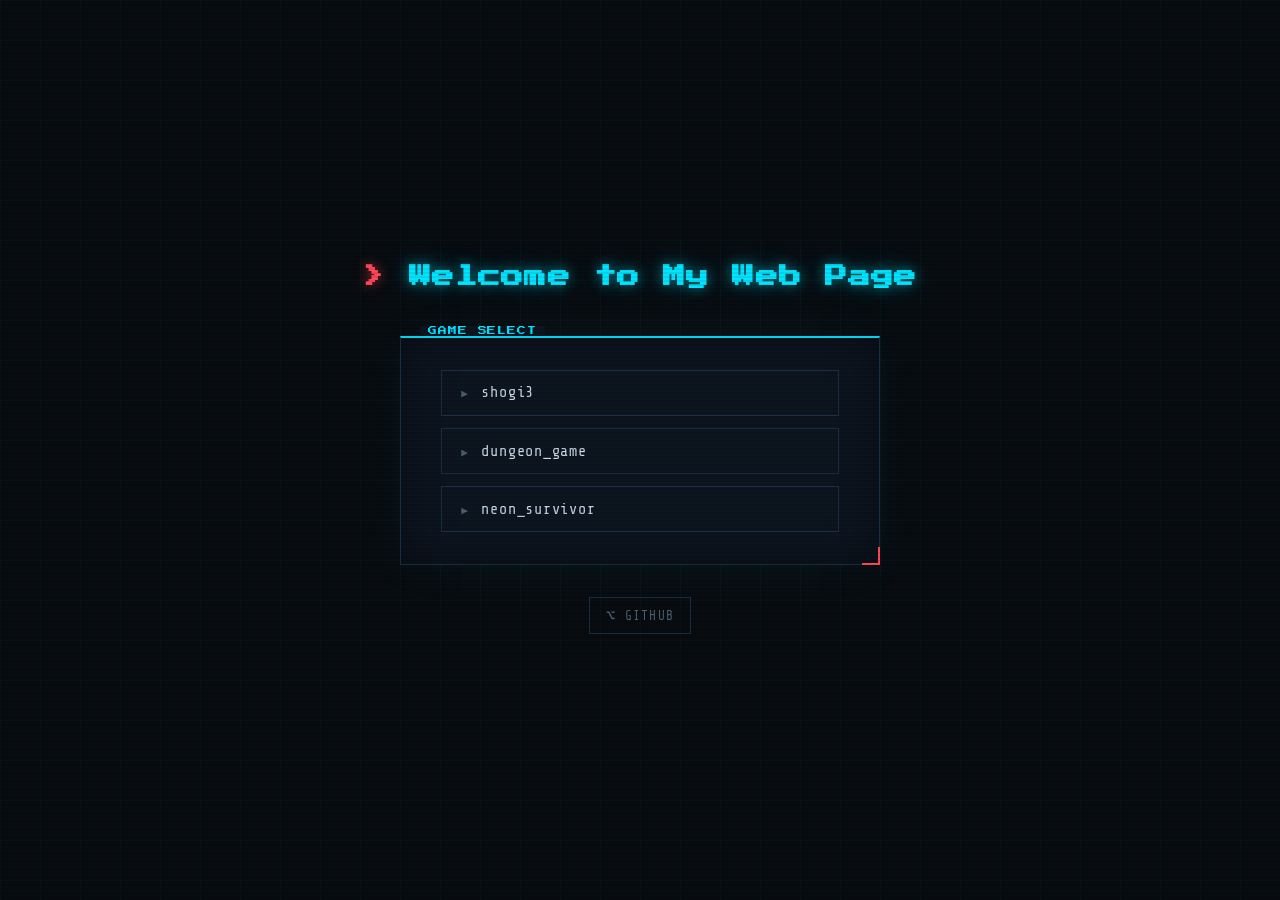
==== index.html @ a976bf85 "pagesにスタイル追加" ====
<html>

<head>
  <title>My Web Page</title>
  <link rel="preconnect" href="https://fonts.googleapis.com">
  <link href="https://fonts.googleapis.com/css2?family=Press+Start+2P&family=Share+Tech+Mono&display=swap" rel="stylesheet">
  <style>
    :root {
      --bg: #080c10;
      --surface: #0d1520;
      --border: #1a2f45;
      --accent: #00e5ff;
      --accent2: #ff4757;
      --text: #c8d8e8;
      --dim: #4a6070;
      --glow: 0 0 12px rgba(0, 229, 255, 0.5);
    }

    * {
      margin: 0;
      padding: 0;
      box-sizing: border-box;
    }

    body {
      background-color: var(--bg);
      background-image:
        linear-gradient(rgba(0, 229, 255, 0.03) 1px, transparent 1px),
        linear-gradient(90deg, rgba(0, 229, 255, 0.03) 1px, transparent 1px);
      background-size: 40px 40px;
      color: var(--text);
      font-family: 'Share Tech Mono', monospace;
      min-height: 100vh;
      display: flex;
      flex-direction: column;
      align-items: center;
      justify-content: center;
      padding: 2rem;
    }

    /* Scanline overlay */
    body::before {
      content: '';
      position: fixed;
      inset: 0;
      background: repeating-linear-gradient(
        0deg,
        transparent,
        transparent 2px,
        rgba(0, 0, 0, 0.08) 2px,
        rgba(0, 0, 0, 0.08) 4px
      );
      pointer-events: none;
      z-index: 100;
    }

    h1 {
      font-family: 'Press Start 2P', monospace;
      font-size: clamp(0.9rem, 3vw, 1.4rem);
      color: var(--accent);
      text-shadow: var(--glow), 0 0 30px rgba(0, 229, 255, 0.3);
      letter-spacing: 0.05em;
      margin-bottom: 3rem;
      text-align: center;
      animation: flicker 6s infinite;
    }

    h1::before {
      content: '> ';
      color: var(--accent2);
      text-shadow: 0 0 12px rgba(255, 71, 87, 0.6);
    }

    @keyframes flicker {
      0%, 95%, 100% { opacity: 1; }
      96% { opacity: 0.7; }
      97% { opacity: 1; }
      98% { opacity: 0.85; }
    }

    div {
      background: var(--surface);
      border: 1px solid var(--border);
      border-top: 2px solid var(--accent);
      padding: 2rem 2.5rem;
      width: 100%;
      max-width: 480px;
      position: relative;
      box-shadow: 0 0 40px rgba(0, 229, 255, 0.06), inset 0 0 40px rgba(0, 0, 0, 0.4);
    }

    div::before {
      content: 'GAME SELECT';
      position: absolute;
      top: -0.75rem;
      left: 1.2rem;
      background: var(--surface);
      padding: 0 0.5rem;
      font-family: 'Press Start 2P', monospace;
      font-size: 0.55rem;
      color: var(--accent);
      letter-spacing: 0.1em;
    }

    ul {
      list-style: none;
      display: flex;
      flex-direction: column;
      gap: 0.75rem;
    }

    li {
      border: 1px solid var(--border);
      transition: border-color 0.2s, background 0.2s;
    }

    li:hover {
      border-color: var(--accent);
      background: rgba(0, 229, 255, 0.05);
    }

    li a {
      display: block;
      padding: 0.85rem 1.2rem;
      color: var(--text);
      text-decoration: none;
      font-size: 0.95rem;
      letter-spacing: 0.05em;
      transition: color 0.2s, text-shadow 0.2s;
      position: relative;
    }

    li a::before {
      content: '▶';
      color: var(--dim);
      margin-right: 0.8rem;
      font-size: 0.7rem;
      transition: color 0.2s, margin-right 0.2s;
    }

    li:hover a {
      color: var(--accent);
      text-shadow: 0 0 8px rgba(0, 229, 255, 0.5);
    }

    li:hover a::before {
      color: var(--accent2);
      margin-right: 1rem;
    }

    /* GitHub link */
    body > a {
      display: inline-flex;
      align-items: center;
      gap: 0.5rem;
      margin-top: 2rem;
      color: var(--dim);
      text-decoration: none;
      font-size: 0.8rem;
      letter-spacing: 0.1em;
      border: 1px solid var(--border);
      padding: 0.5rem 1rem;
      transition: color 0.2s, border-color 0.2s;
    }

    body > a::before {
      content: '⌥';
      font-size: 1rem;
    }

    body > a:hover {
      color: var(--accent);
      border-color: var(--accent);
      text-shadow: 0 0 8px rgba(0, 229, 255, 0.4);
    }

    /* Corner decorations */
    div::after {
      content: '';
      position: absolute;
      bottom: -1px;
      right: -1px;
      width: 16px;
      height: 16px;
      border-bottom: 2px solid var(--accent2);
      border-right: 2px solid var(--accent2);
    }
  </style>
</head>

<body>
  <h1>Welcome to My Web Page</h1>
  <div>
    <ul>
      <li><a href="shogi3.html">shogi3</a></li>
      <li><a href="dungeon_game.html">dungeon_game</a></li>
      <li><a href="neon_survivor">neon_survivor</a></li>
    </ul>
  </div>
  <a href="https://github.com/sphosino/claude_vibe_cording/">GITHUB</a>
</body>
</html>
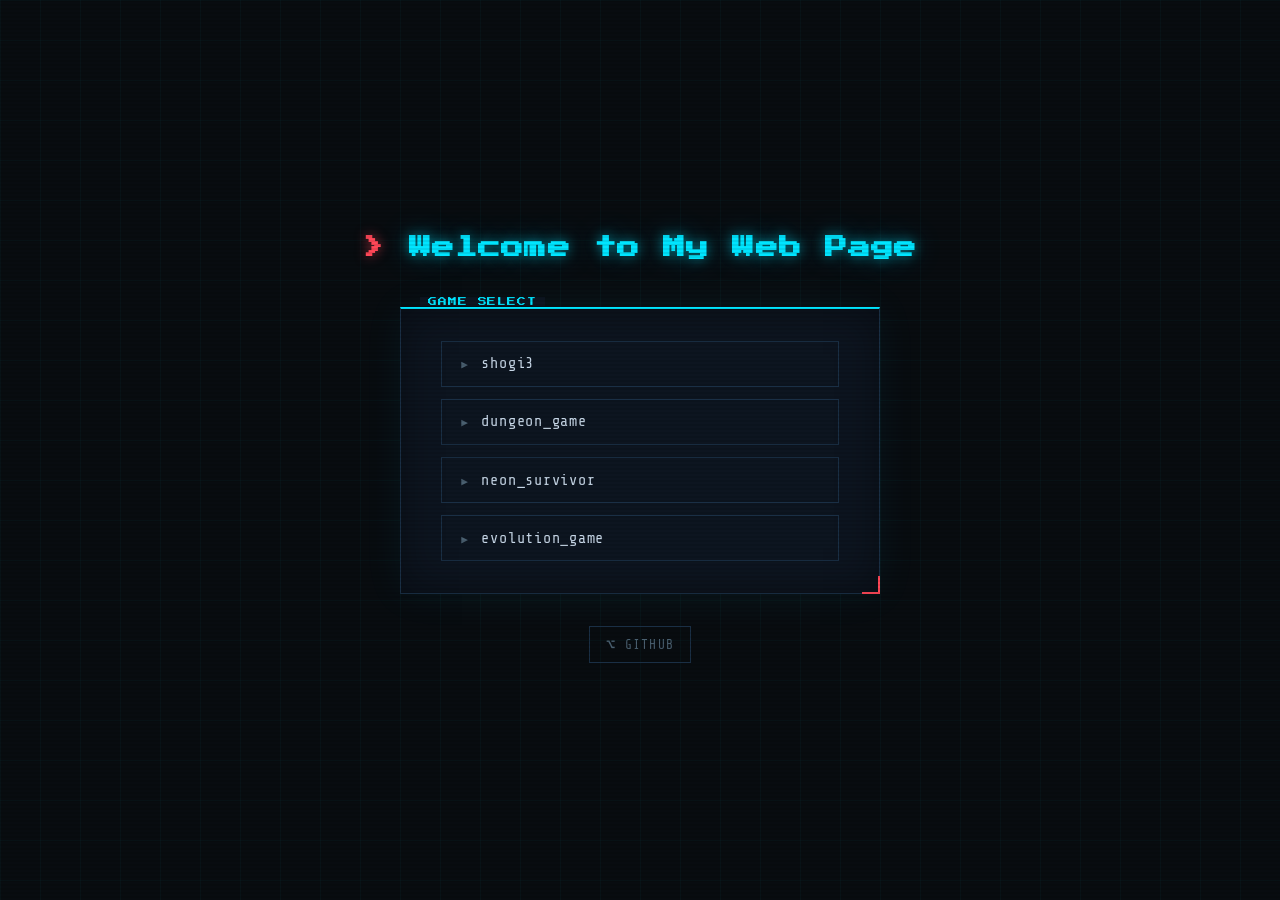
==== commit a0e36579: "Evolution_game追加" ====
--- a/index.html
+++ b/index.html
@@ -1,6 +1,8 @@
 <html>
 
 <head>
+  <meta charset="UTF-8">
+  <meta name="viewport" content="width=device-width, initial-scale=1.0">
   <title>My Web Page</title>
   <link rel="preconnect" href="https://fonts.googleapis.com">
   <link href="https://fonts.googleapis.com/css2?family=Press+Start+2P&family=Share+Tech+Mono&display=swap" rel="stylesheet">
@@ -174,6 +176,60 @@
       text-shadow: 0 0 8px rgba(0, 229, 255, 0.4);
     }
 
+    /* Mobile tap state (hover doesn't work on touch) */
+    @media (hover: none) {
+      li:active {
+        border-color: var(--accent);
+        background: rgba(0, 229, 255, 0.08);
+      }
+      li:active a {
+        color: var(--accent);
+        text-shadow: 0 0 8px rgba(0, 229, 255, 0.5);
+      }
+      li:active a::before {
+        color: var(--accent2);
+        margin-right: 1rem;
+      }
+      body > a:active {
+        color: var(--accent);
+        border-color: var(--accent);
+      }
+    }
+
+    /* Smartphone */
+    @media (max-width: 480px) {
+      body {
+        padding: 1.5rem 1rem;
+        justify-content: flex-start;
+        padding-top: 3rem;
+      }
+
+      h1 {
+        font-size: clamp(0.65rem, 4.5vw, 0.95rem);
+        margin-bottom: 2rem;
+        line-height: 1.8;
+      }
+
+      div {
+        padding: 1.75rem 1.25rem;
+      }
+
+      li a {
+        padding: 1rem 1rem;
+        font-size: 1rem;
+      }
+
+      ul {
+        gap: 0.6rem;
+      }
+
+      body > a {
+        font-size: 0.75rem;
+        padding: 0.6rem 1.1rem;
+        margin-top: 1.5rem;
+      }
+    }
+
     /* Corner decorations */
     div::after {
       content: '';
@@ -194,7 +250,8 @@
     <ul>
       <li><a href="shogi3.html">shogi3</a></li>
       <li><a href="dungeon_game.html">dungeon_game</a></li>
-      <li><a href="neon_survivor">neon_survivor</a></li>
+      <li><a href="neon_survivor.html">neon_survivor</a></li>
+      <li><a href="evolution_game.html">evolution_game</a></li>
     </ul>
   </div>
   <a href="https://github.com/sphosino/claude_vibe_cording/">GITHUB</a>
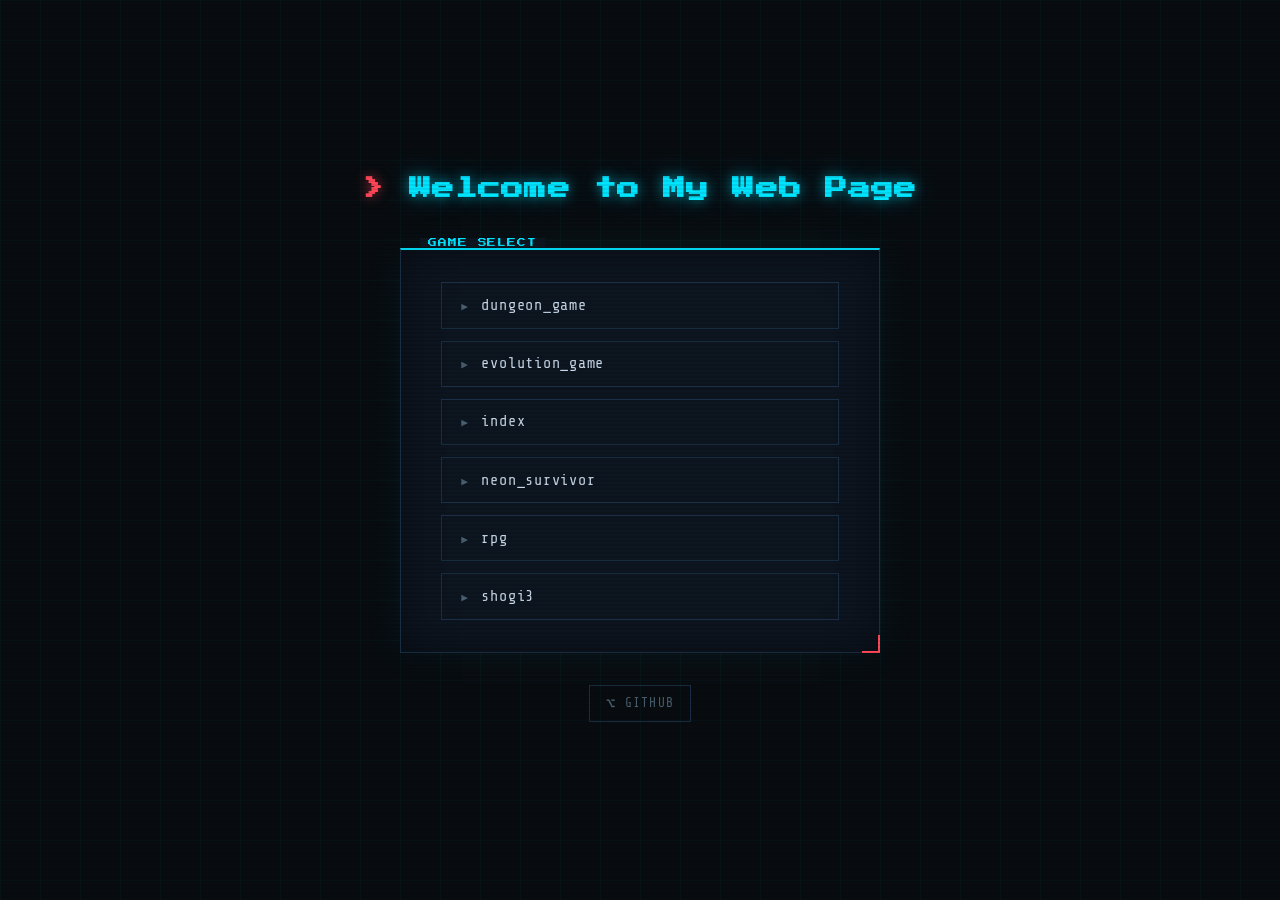
==== commit 82f3045a: "index.html自動生成" ====
--- a/index.html
+++ b/index.html
@@ -1,259 +1,26 @@
 <html>
 
 <head>
-  <meta charset="UTF-8">
-  <meta name="viewport" content="width=device-width, initial-scale=1.0">
-  <title>My Web Page</title>
-  <link rel="preconnect" href="https://fonts.googleapis.com">
-  <link href="https://fonts.googleapis.com/css2?family=Press+Start+2P&family=Share+Tech+Mono&display=swap" rel="stylesheet">
-  <style>
-    :root {
-      --bg: #080c10;
-      --surface: #0d1520;
-      --border: #1a2f45;
-      --accent: #00e5ff;
-      --accent2: #ff4757;
-      --text: #c8d8e8;
-      --dim: #4a6070;
-      --glow: 0 0 12px rgba(0, 229, 255, 0.5);
-    }
-
-    * {
-      margin: 0;
-      padding: 0;
-      box-sizing: border-box;
-    }
-
-    body {
-      background-color: var(--bg);
-      background-image:
-        linear-gradient(rgba(0, 229, 255, 0.03) 1px, transparent 1px),
-        linear-gradient(90deg, rgba(0, 229, 255, 0.03) 1px, transparent 1px);
-      background-size: 40px 40px;
-      color: var(--text);
-      font-family: 'Share Tech Mono', monospace;
-      min-height: 100vh;
-      display: flex;
-      flex-direction: column;
-      align-items: center;
-      justify-content: center;
-      padding: 2rem;
-    }
-
-    /* Scanline overlay */
-    body::before {
-      content: '';
-      position: fixed;
-      inset: 0;
-      background: repeating-linear-gradient(
-        0deg,
-        transparent,
-        transparent 2px,
-        rgba(0, 0, 0, 0.08) 2px,
-        rgba(0, 0, 0, 0.08) 4px
-      );
-      pointer-events: none;
-      z-index: 100;
-    }
-
-    h1 {
-      font-family: 'Press Start 2P', monospace;
-      font-size: clamp(0.9rem, 3vw, 1.4rem);
-      color: var(--accent);
-      text-shadow: var(--glow), 0 0 30px rgba(0, 229, 255, 0.3);
-      letter-spacing: 0.05em;
-      margin-bottom: 3rem;
-      text-align: center;
-      animation: flicker 6s infinite;
-    }
-
-    h1::before {
-      content: '> ';
-      color: var(--accent2);
-      text-shadow: 0 0 12px rgba(255, 71, 87, 0.6);
-    }
-
-    @keyframes flicker {
-      0%, 95%, 100% { opacity: 1; }
-      96% { opacity: 0.7; }
-      97% { opacity: 1; }
-      98% { opacity: 0.85; }
-    }
-
-    div {
-      background: var(--surface);
-      border: 1px solid var(--border);
-      border-top: 2px solid var(--accent);
-      padding: 2rem 2.5rem;
-      width: 100%;
-      max-width: 480px;
-      position: relative;
-      box-shadow: 0 0 40px rgba(0, 229, 255, 0.06), inset 0 0 40px rgba(0, 0, 0, 0.4);
-    }
-
-    div::before {
-      content: 'GAME SELECT';
-      position: absolute;
-      top: -0.75rem;
-      left: 1.2rem;
-      background: var(--surface);
-      padding: 0 0.5rem;
-      font-family: 'Press Start 2P', monospace;
-      font-size: 0.55rem;
-      color: var(--accent);
-      letter-spacing: 0.1em;
-    }
-
-    ul {
-      list-style: none;
-      display: flex;
-      flex-direction: column;
-      gap: 0.75rem;
-    }
-
-    li {
-      border: 1px solid var(--border);
-      transition: border-color 0.2s, background 0.2s;
-    }
-
-    li:hover {
-      border-color: var(--accent);
-      background: rgba(0, 229, 255, 0.05);
-    }
-
-    li a {
-      display: block;
-      padding: 0.85rem 1.2rem;
-      color: var(--text);
-      text-decoration: none;
-      font-size: 0.95rem;
-      letter-spacing: 0.05em;
-      transition: color 0.2s, text-shadow 0.2s;
-      position: relative;
-    }
-
-    li a::before {
-      content: '▶';
-      color: var(--dim);
-      margin-right: 0.8rem;
-      font-size: 0.7rem;
-      transition: color 0.2s, margin-right 0.2s;
-    }
-
-    li:hover a {
-      color: var(--accent);
-      text-shadow: 0 0 8px rgba(0, 229, 255, 0.5);
-    }
-
-    li:hover a::before {
-      color: var(--accent2);
-      margin-right: 1rem;
-    }
-
-    /* GitHub link */
-    body > a {
-      display: inline-flex;
-      align-items: center;
-      gap: 0.5rem;
-      margin-top: 2rem;
-      color: var(--dim);
-      text-decoration: none;
-      font-size: 0.8rem;
-      letter-spacing: 0.1em;
-      border: 1px solid var(--border);
-      padding: 0.5rem 1rem;
-      transition: color 0.2s, border-color 0.2s;
-    }
-
-    body > a::before {
-      content: '⌥';
-      font-size: 1rem;
-    }
-
-    body > a:hover {
-      color: var(--accent);
-      border-color: var(--accent);
-      text-shadow: 0 0 8px rgba(0, 229, 255, 0.4);
-    }
-
-    /* Mobile tap state (hover doesn't work on touch) */
-    @media (hover: none) {
-      li:active {
-        border-color: var(--accent);
-        background: rgba(0, 229, 255, 0.08);
-      }
-      li:active a {
-        color: var(--accent);
-        text-shadow: 0 0 8px rgba(0, 229, 255, 0.5);
-      }
-      li:active a::before {
-        color: var(--accent2);
-        margin-right: 1rem;
-      }
-      body > a:active {
-        color: var(--accent);
-        border-color: var(--accent);
-      }
-    }
-
-    /* Smartphone */
-    @media (max-width: 480px) {
-      body {
-        padding: 1.5rem 1rem;
-        justify-content: flex-start;
-        padding-top: 3rem;
-      }
-
-      h1 {
-        font-size: clamp(0.65rem, 4.5vw, 0.95rem);
-        margin-bottom: 2rem;
-        line-height: 1.8;
-      }
-
-      div {
-        padding: 1.75rem 1.25rem;
-      }
-
-      li a {
-        padding: 1rem 1rem;
-        font-size: 1rem;
-      }
-
-      ul {
-        gap: 0.6rem;
-      }
-
-      body > a {
-        font-size: 0.75rem;
-        padding: 0.6rem 1.1rem;
-        margin-top: 1.5rem;
-      }
-    }
-
-    /* Corner decorations */
-    div::after {
-      content: '';
-      position: absolute;
-      bottom: -1px;
-      right: -1px;
-      width: 16px;
-      height: 16px;
-      border-bottom: 2px solid var(--accent2);
-      border-right: 2px solid var(--accent2);
-    }
-  </style>
+<meta charset="UTF-8">
+<meta name="viewport" content="width=device-width, initial-scale=1.0">
+<title>My Web Page</title>
+<link rel="preconnect" href="https://fonts.googleapis.com">
+<link href="https://fonts.googleapis.com/css2?family=Press+Start+2P&family=Share+Tech+Mono&display=swap" rel="stylesheet">
+<link rel="stylesheet" href="index.css">
 </head>
 
 <body>
-  <h1>Welcome to My Web Page</h1>
-  <div>
-    <ul>
-      <li><a href="shogi3.html">shogi3</a></li>
-      <li><a href="dungeon_game.html">dungeon_game</a></li>
-      <li><a href="neon_survivor.html">neon_survivor</a></li>
-      <li><a href="evolution_game.html">evolution_game</a></li>
-    </ul>
-  </div>
-  <a href="https://github.com/sphosino/claude_vibe_cording/">GITHUB</a>
+<h1>Welcome to My Web Page</h1>
+<div>
+<ul>
+<li><a href ='dungeon_game.html'>dungeon_game</a></li>
+<li><a href ='evolution_game.html'>evolution_game</a></li>
+<li><a href ='index.html'>index</a></li>
+<li><a href ='neon_survivor.html'>neon_survivor</a></li>
+<li><a href ='rpg.html'>rpg</a></li>
+<li><a href ='shogi3.html'>shogi3</a></li>
+</ul>
+</div>
+<a href="https://github.com/sphosino/claude_vibe_cording/">GITHUB</a>
 </body>
 </html>
--- a/index.css
+++ b/index.css
@@ -0,0 +1,234 @@
+    :root {
+      --bg: #080c10;
+      --surface: #0d1520;
+      --border: #1a2f45;
+      --accent: #00e5ff;
+      --accent2: #ff4757;
+      --text: #c8d8e8;
+      --dim: #4a6070;
+      --glow: 0 0 12px rgba(0, 229, 255, 0.5);
+    }
+
+    * {
+      margin: 0;
+      padding: 0;
+      box-sizing: border-box;
+    }
+
+    body {
+      background-color: var(--bg);
+      background-image:
+        linear-gradient(rgba(0, 229, 255, 0.03) 1px, transparent 1px),
+        linear-gradient(90deg, rgba(0, 229, 255, 0.03) 1px, transparent 1px);
+      background-size: 40px 40px;
+      color: var(--text);
+      font-family: 'Share Tech Mono', monospace;
+      min-height: 100vh;
+      display: flex;
+      flex-direction: column;
+      align-items: center;
+      justify-content: center;
+      padding: 2rem;
+    }
+
+    /* Scanline overlay */
+    body::before {
+      content: '';
+      position: fixed;
+      inset: 0;
+      background: repeating-linear-gradient(
+        0deg,
+        transparent,
+        transparent 2px,
+        rgba(0, 0, 0, 0.08) 2px,
+        rgba(0, 0, 0, 0.08) 4px
+      );
+      pointer-events: none;
+      z-index: 100;
+    }
+
+    h1 {
+      font-family: 'Press Start 2P', monospace;
+      font-size: clamp(0.9rem, 3vw, 1.4rem);
+      color: var(--accent);
+      text-shadow: var(--glow), 0 0 30px rgba(0, 229, 255, 0.3);
+      letter-spacing: 0.05em;
+      margin-bottom: 3rem;
+      text-align: center;
+      animation: flicker 6s infinite;
+    }
+
+    h1::before {
+      content: '> ';
+      color: var(--accent2);
+      text-shadow: 0 0 12px rgba(255, 71, 87, 0.6);
+    }
+
+    @keyframes flicker {
+      0%, 95%, 100% { opacity: 1; }
+      96% { opacity: 0.7; }
+      97% { opacity: 1; }
+      98% { opacity: 0.85; }
+    }
+
+    div {
+      background: var(--surface);
+      border: 1px solid var(--border);
+      border-top: 2px solid var(--accent);
+      padding: 2rem 2.5rem;
+      width: 100%;
+      max-width: 480px;
+      position: relative;
+      box-shadow: 0 0 40px rgba(0, 229, 255, 0.06), inset 0 0 40px rgba(0, 0, 0, 0.4);
+    }
+
+    div::before {
+      content: 'GAME SELECT';
+      position: absolute;
+      top: -0.75rem;
+      left: 1.2rem;
+      background: var(--surface);
+      padding: 0 0.5rem;
+      font-family: 'Press Start 2P', monospace;
+      font-size: 0.55rem;
+      color: var(--accent);
+      letter-spacing: 0.1em;
+    }
+
+    ul {
+      list-style: none;
+      display: flex;
+      flex-direction: column;
+      gap: 0.75rem;
+    }
+
+    li {
+      border: 1px solid var(--border);
+      transition: border-color 0.2s, background 0.2s;
+    }
+
+    li:hover {
+      border-color: var(--accent);
+      background: rgba(0, 229, 255, 0.05);
+    }
+
+    li a {
+      display: block;
+      padding: 0.85rem 1.2rem;
+      color: var(--text);
+      text-decoration: none;
+      font-size: 0.95rem;
+      letter-spacing: 0.05em;
+      transition: color 0.2s, text-shadow 0.2s;
+      position: relative;
+    }
+
+    li a::before {
+      content: '▶';
+      color: var(--dim);
+      margin-right: 0.8rem;
+      font-size: 0.7rem;
+      transition: color 0.2s, margin-right 0.2s;
+    }
+
+    li:hover a {
+      color: var(--accent);
+      text-shadow: 0 0 8px rgba(0, 229, 255, 0.5);
+    }
+
+    li:hover a::before {
+      color: var(--accent2);
+      margin-right: 1rem;
+    }
+
+    /* GitHub link */
+    body > a {
+      display: inline-flex;
+      align-items: center;
+      gap: 0.5rem;
+      margin-top: 2rem;
+      color: var(--dim);
+      text-decoration: none;
+      font-size: 0.8rem;
+      letter-spacing: 0.1em;
+      border: 1px solid var(--border);
+      padding: 0.5rem 1rem;
+      transition: color 0.2s, border-color 0.2s;
+    }
+
+    body > a::before {
+      content: '⌥';
+      font-size: 1rem;
+    }
+
+    body > a:hover {
+      color: var(--accent);
+      border-color: var(--accent);
+      text-shadow: 0 0 8px rgba(0, 229, 255, 0.4);
+    }
+
+    /* Mobile tap state (hover doesn't work on touch) */
+    @media (hover: none) {
+      li:active {
+        border-color: var(--accent);
+        background: rgba(0, 229, 255, 0.08);
+      }
+      li:active a {
+        color: var(--accent);
+        text-shadow: 0 0 8px rgba(0, 229, 255, 0.5);
+      }
+      li:active a::before {
+        color: var(--accent2);
+        margin-right: 1rem;
+      }
+      body > a:active {
+        color: var(--accent);
+        border-color: var(--accent);
+      }
+    }
+
+    /* Smartphone */
+    @media (max-width: 480px) {
+      body {
+        padding: 1.5rem 1rem;
+        justify-content: flex-start;
+        padding-top: 3rem;
+      }
+
+      h1 {
+        font-size: clamp(0.65rem, 4.5vw, 0.95rem);
+        margin-bottom: 2rem;
+        line-height: 1.8;
+      }
+
+      div {
+        padding: 1.75rem 1.25rem;
+      }
+
+      li a {
+        padding: 1rem 1rem;
+        font-size: 1rem;
+      }
+
+      ul {
+        gap: 0.6rem;
+      }
+
+      body > a {
+        font-size: 0.75rem;
+        padding: 0.6rem 1.1rem;
+        margin-top: 1.5rem;
+      }
+    }
+
+    /* Corner decorations */
+    div::after {
+      content: '';
+      position: absolute;
+      bottom: -1px;
+      right: -1px;
+      width: 16px;
+      height: 16px;
+      border-bottom: 2px solid var(--accent2);
+      border-right: 2px solid var(--accent2);
+    }
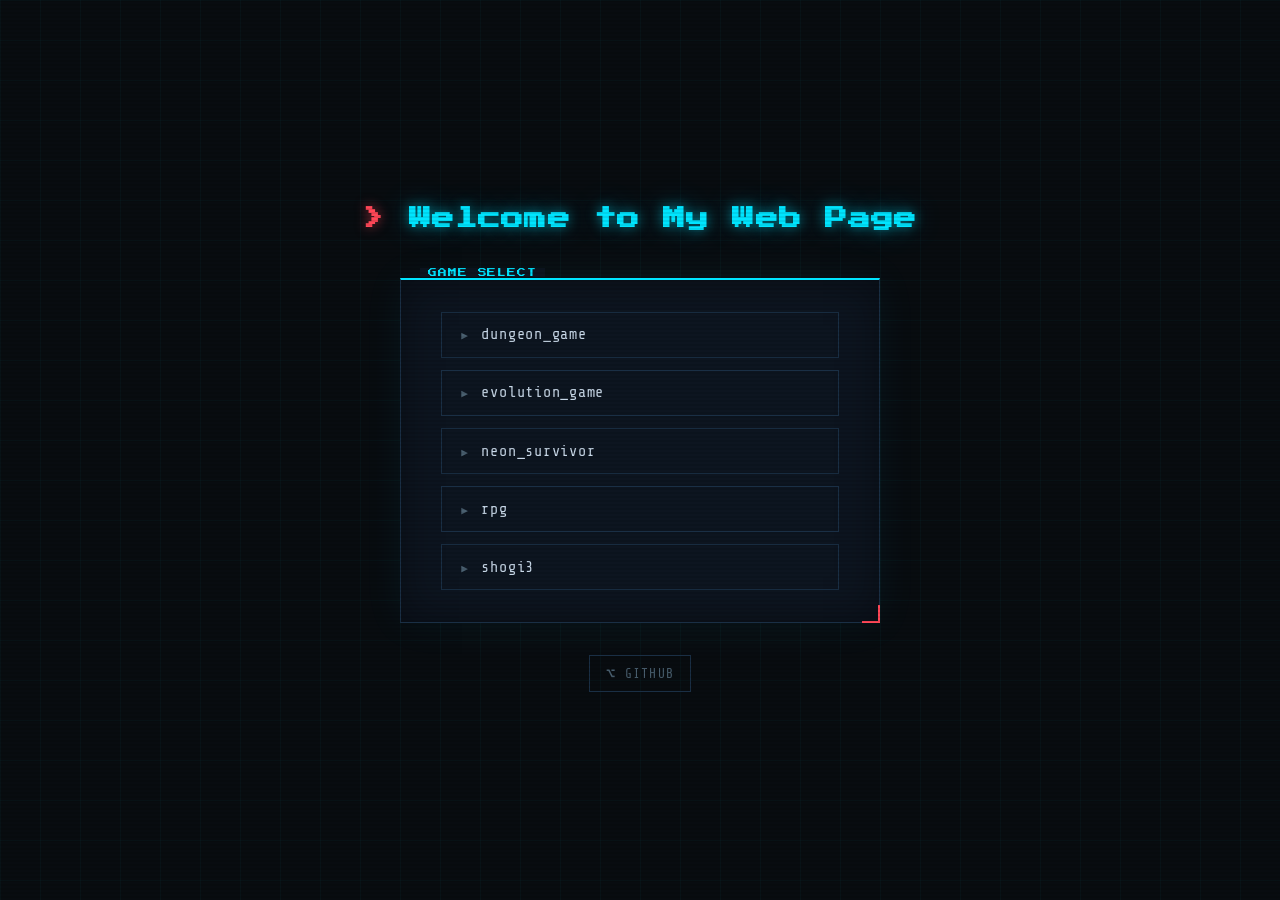
==== commit 21155d6f: "index.html除去" ====
--- a/index.html
+++ b/index.html
@@ -15,7 +15,6 @@
 <ul>
 <li><a href ='dungeon_game.html'>dungeon_game</a></li>
 <li><a href ='evolution_game.html'>evolution_game</a></li>
-<li><a href ='index.html'>index</a></li>
 <li><a href ='neon_survivor.html'>neon_survivor</a></li>
 <li><a href ='rpg.html'>rpg</a></li>
 <li><a href ='shogi3.html'>shogi3</a></li>
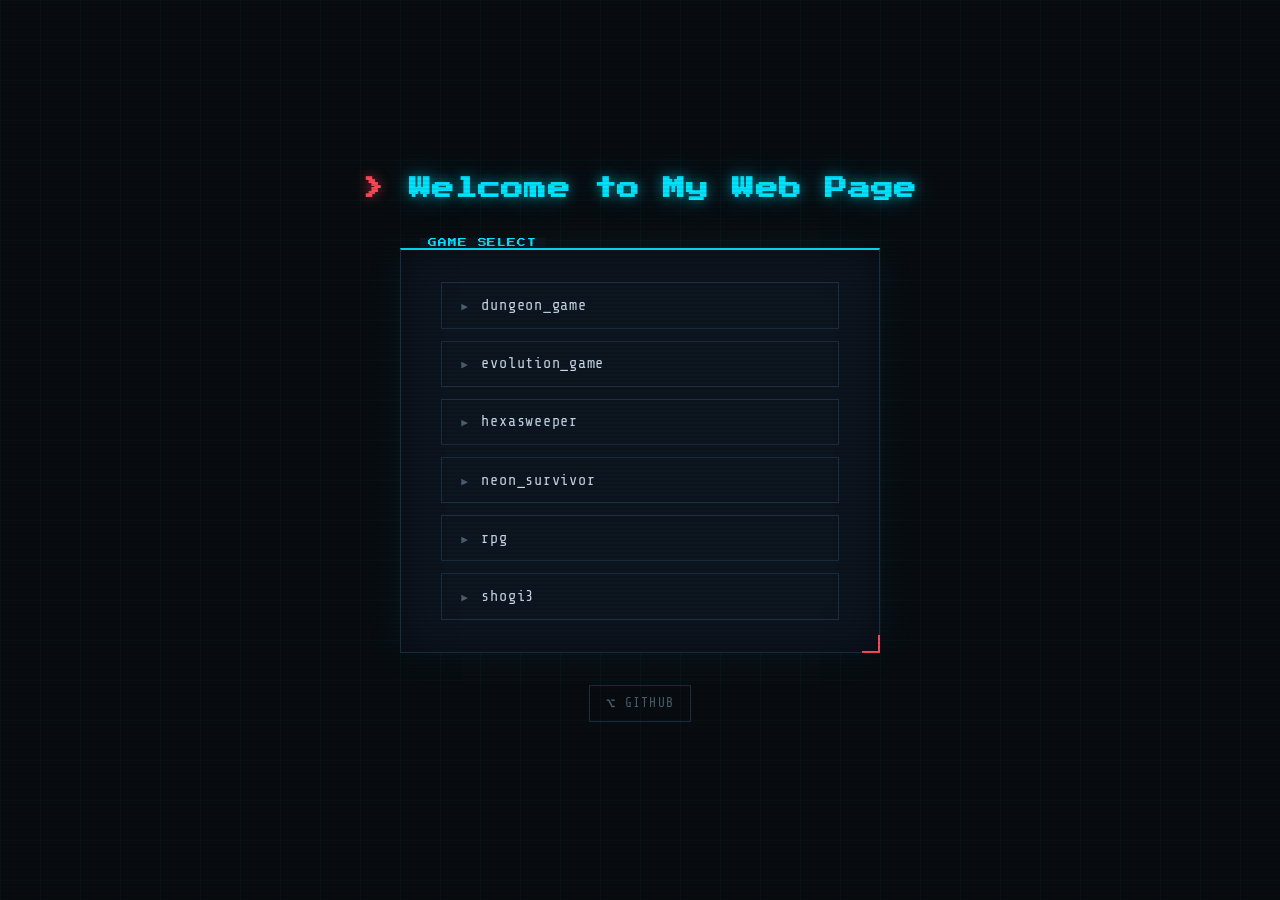
==== commit 4c081ab2: "hexasweeper追加" ====
--- a/index.html
+++ b/index.html
@@ -15,6 +15,7 @@
 <ul>
 <li><a href ='dungeon_game.html'>dungeon_game</a></li>
 <li><a href ='evolution_game.html'>evolution_game</a></li>
+<li><a href ='hexasweeper.html'>hexasweeper</a></li>
 <li><a href ='neon_survivor.html'>neon_survivor</a></li>
 <li><a href ='rpg.html'>rpg</a></li>
 <li><a href ='shogi3.html'>shogi3</a></li>
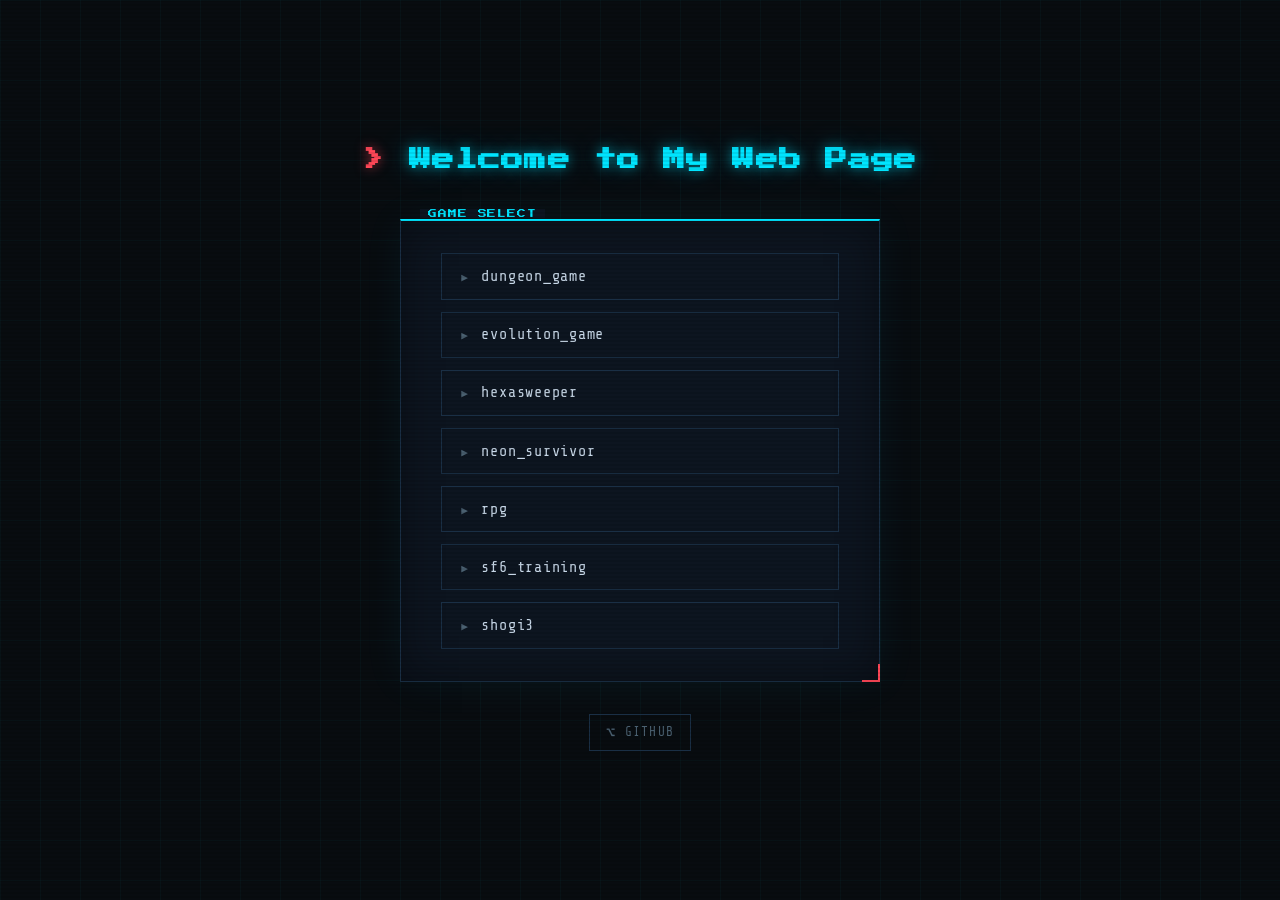
==== commit 7c47b70f: "sf6_training追加" ====
--- a/index.html
+++ b/index.html
@@ -18,6 +18,7 @@
 <li><a href ='hexasweeper.html'>hexasweeper</a></li>
 <li><a href ='neon_survivor.html'>neon_survivor</a></li>
 <li><a href ='rpg.html'>rpg</a></li>
+<li><a href ='sf6_training.html'>sf6_training</a></li>
 <li><a href ='shogi3.html'>shogi3</a></li>
 </ul>
 </div>
